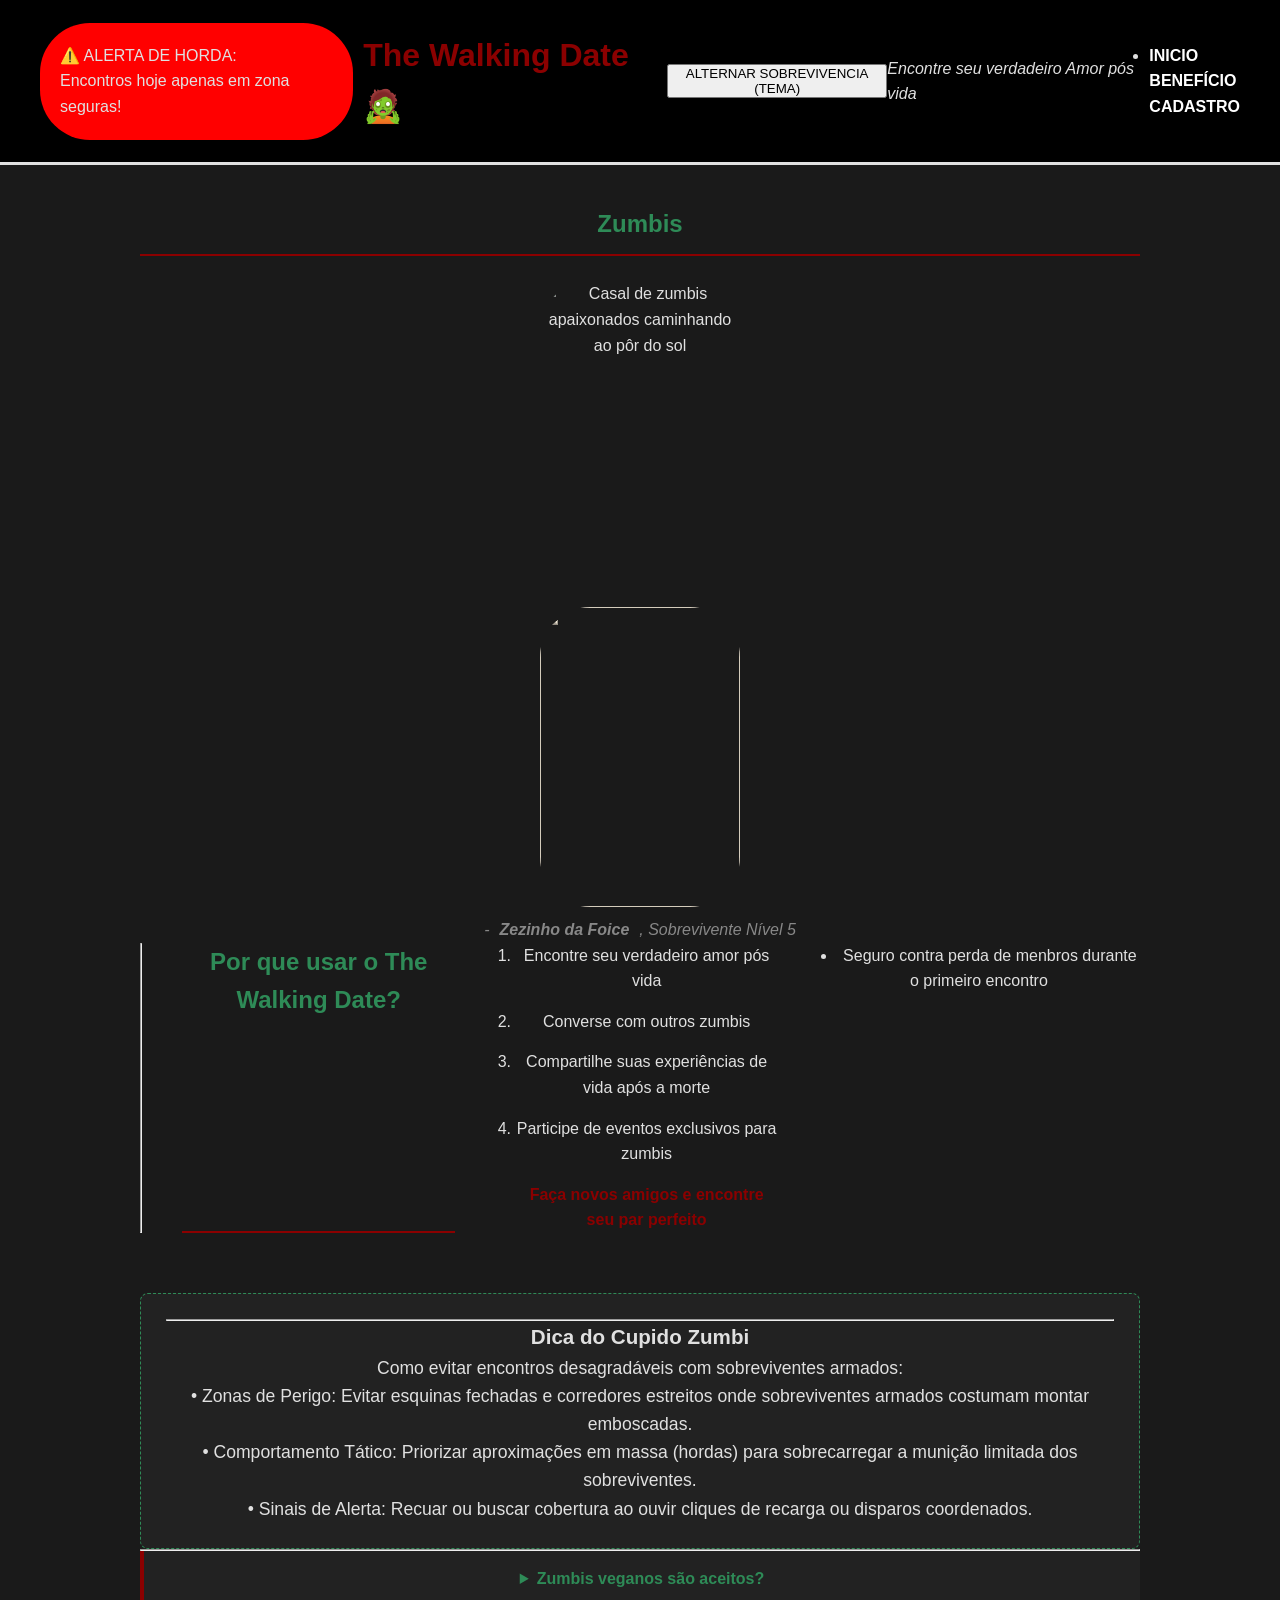
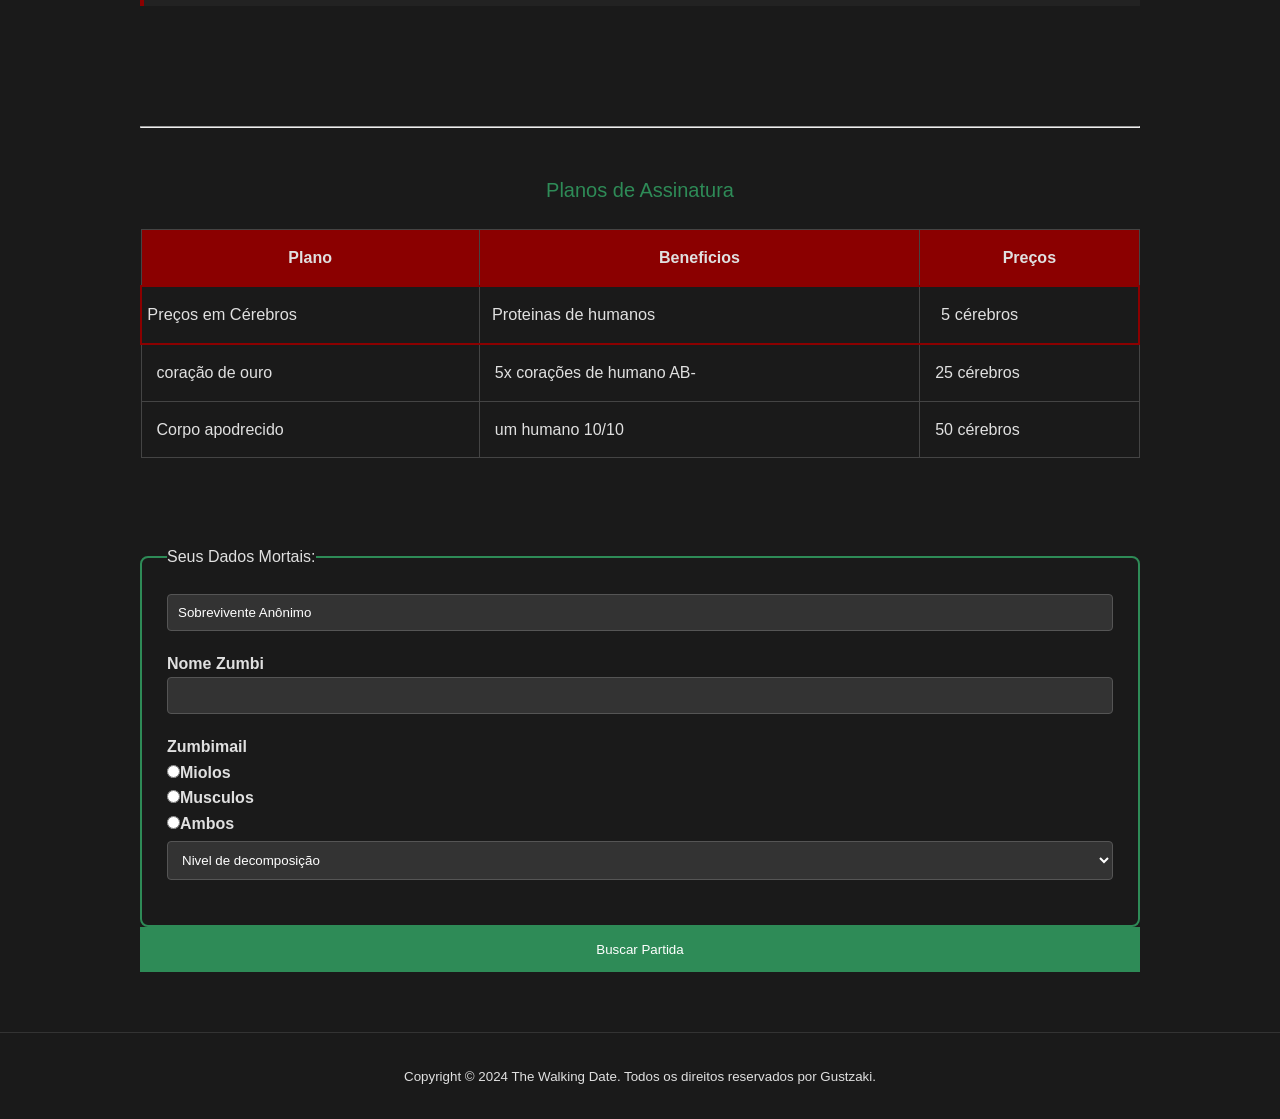
==== Atividade JavaScript/index.html @ c4e7dfef "Atividade JavaScript" ====
<!DOCTYPE html>
<html lang="pt-br" data-theme='light'>
<head>
    <meta charset="UTF-8">
    <meta name="viewport" content="width=device-width, initial-scale=1.0">
    <title>The Walking Date</title>
    <link rel="stylesheet" href="style.css">
</head>
<body>
    <header>
        <div id="barra-alerta"></div>
        <h1>The Walking Date</h1>
        <button id="btn-tema">ALTERNAR SOBREVIVENCIA (TEMA)</button>
        <p>
            <em class="frase">Encontre seu verdadeiro Amor pós vida</em>
        </p>
        <nav>
            <ul>
                <li>
                    <a href="#">Inicio</a><br>
                    <a href="#">Benefício</a><br>
                    <a href="#">Cadastro</a><br>
                </li>
            </ul>
        </nav>
    </header>
    <main>
        <section id="boas-vindas">
            <h2 class="fraseImagem">Zumbis</h2>
            <figure>
                <br>
            <img src="https://img.magnific.com/vetores-gratis/dois-fantasmas-apaixonados-em-seus-tumulos_1196-1094.jpg?semt=ais_hybrid&w=740&q=80" alt="Ilustração de um casal de monstros apaixonados deitados em suas sepulturas de mãos dadas">
            <br>
            <img class="apagar" src="https://preview.redd.it/who-else-thought-this-was-a-potato-v0-bioitlmj7odb1.jpg?width=1080&crop=smart&auto=webp&s=c76380e31476f5df208e945b1f8e72bf43a1fb78" alt="">
            </figure>
            <figcaption>Amor verdadeiro além do Túmulo</figcaption>
            <section id="beneficios">
                <hr>
                <h2>Por que usar o The Walking Date?</h2>
                <ol>
                    <li> Encontre seu verdadeiro amor pós vida</li>
                    <li> Converse com outros zumbis</li>
                    <li> Compartilhe suas experiências de vida após a morte</li>
                    <li> Participe de eventos exclusivos para zumbis</li>
                    <strong>Faça novos amigos e encontre seu par perfeito</strong>
                </ol>
            </section>
            <aside>
                <hr>
                <h3>Dica do Cupido Zumbi</h3>
                <p> Como evitar encontros desagradáveis com sobreviventes armados:<br>
                    • Zonas de Perigo: Evitar esquinas fechadas e corredores estreitos onde sobreviventes armados costumam montar emboscadas.<br>
                    • Comportamento Tático: Priorizar aproximações em massa (hordas) para sobrecarregar a munição limitada dos sobreviventes.<br>
                    • Sinais de Alerta: Recuar ou buscar cobertura ao ouvir cliques de recarga ou disparos coordenados.<br>
                </p>
            </aside>
            <section id="faq">
                <hr>
                <details>
                    <summary>Zumbis veganos são aceitos?</summary>
                    <p>
                        • Dieta baseada em plantas (e plantas de sobreviventes): Enquanto os zumbis tradicionais correm atrás de carne humana fresca, os veganos preferem focar em plantações abandonadas, milharais ou simplesmente não têm interesse em morder os humanos do aplicativo. Isso traz um nível extra de segurança para o primeiro encontro.<br>
                        • Encontros ecologicamente corretos: Um encontro com um zumbi vegano pode ser uma caminhada pacífica por uma floresta pós-apocalíptica ou colher maçãs em pomares abandonados, longe do caos e do sangue das grandes hordas.<br>
                        • Menos "DR" por comida: Vocês nunca vão brigar pelo último pedaço de estoque de enlatados de carne. Você fica com as proteínas e ele com a horta.<br>
                    </p>
                </details>
            </section>
        </section>
        <section id="planos">
            <hr>
            <br>
            <table>
                <caption>Planos de Assinatura</caption>
                <thead>
                    <tr>
                        <th>Plano</th>
                        <th>Beneficios</th>
                        <th>Preços</th>
                    </tr>
                </thead>
                <tbody>
                    <tr>
                        <td>Preços em Cérebros</td>
                        <td>Proteinas de humanos</td>
                        <td>5 cérebros</td>
                    </tr>
                </tbody>
                <tbody>
                    <tr>
                        <td>coração de ouro</td>
                        <td>5x corações de humano AB-</td>
                        <td>25 cérebros</td>
                    </tr>
                </tbody>
                <tbody>
                    <tr>
                        <td>Corpo apodrecido</td>
                        <td>um humano 10/10</td>
                        <td>50 cérebros</td>
                    </tr>
                </tbody>
            </table>
        </section>
        <section id="cadastro">
            <br>
            <form action="#" method="post">
                <fieldset>
                    <legend>Seus Dados Mortais:</legend>
                    <label>
                        <input type="text">Nome Zumbi<br>
                        <input type="email">Zumbimail<br>
                        <input type="radio">Miolos<br>
                        <input type="radio">Musculos<br>
                        <input type="radio">Ambos<br>
                    </label>
                    <select>
                        <option>Nivel de decomposição</option>
                        <option>UmPouco</option>
                        <option>Pouco</option>
                        <option>Médio</option>
                        <option>Avançado</option>
                        <option>Extremo</option>
                        <option>Apodrecido</option>
                    </select>
                </fieldset>
                <button type="submit">Buscar Partida</button>
            </form>
        </section>
    </main>
    <footer>
        <small>Copyright © 2024 The Walking Date. Todos os direitos reservados por Gustzaki.</small>
    </footer>
    <script src="script.js"></script>
</body>
</html>
---- Atividade JavaScript/style.css ----
*{
    margin: 0%;
    padding: 0%;
    box-sizing: border-box;
}
:root {
    --cor-sangue: #8b0000;
    --cor-zumbi: #2e8b57;
}
body{
    margin: 0%;
    background-color:#1a1a1a;
    color: #e0e0e0;
    font-family: Arial, sans-serif;
    line-height: 1.6;
}
header{
    background-color: #000000;
    padding: 20px 40px;
    display: flex;
    border-bottom: 3px solid;
    justify-content: space-between;
    align-items: center;
}
header h1{
    font-family: sans-serif;
    padding: 10px;
    justify-content: center;
    color: var(--cor-sangue);
}
nav ul {
    display: flex;
    gap: 25px;

}
nav a {
    text-decoration: none;
    color: #ffffff;
    font-weight: bold;
    text-transform: uppercase;
    transition: color 0.3s ease;
}
nav a:hover{
    color: var(--cor-zumbi);
}
img {
    display: block;
    max-width: 100% ;
    margin: auto;
    width: 200px;
    height: 300px;
    filter: grayscale(100%) sepia(30%);
    cursor: grab;
    border-radius: 50px;
}
img:first-of-type{
    filter: grayscale(0%)
}
img.apagar:hover{
    filter: grayscale(0%)
}
#boas-vindas h2.fraseImagem{
    display: flex;
    justify-content: center;
    animation: irParaCentro 5s ease-out forwards;
}
@keyframes irParaCentro {
    0%{
    transform: translateX(-50vw);
    opacity: 0;
    }
    100%{
        transform: translateX(0);
        opacity: 1;
    }
}
figcaption{
    display: flex;
    font-style: italic;
    color: #888;
    margin-top: 10px;
    justify-content: center;
    gap: 10px;
 }
 main{
    max-width: 1000px;
    margin: 40px auto;
 }
 section{
    margin-bottom: 60px;
 }
 h2{
    color: var(--cor-zumbi);
    border-bottom: 2px solid var(--cor-sangue);
    padding-bottom: 10px;
 }
 #boas-vindas {
    text-align: center;
    overflow-x: hidden;
 }
#beneficios {
    display: flex;
    gap: 40px;
}
#beneficios ol {
    padding-left: 20px;
}
#beneficios li {
    margin-bottom: 15px;
}
#beneficios strong {
    color: var(--cor-sangue);
}
aside{
    background-color: #222222;
    padding: 25px;
    border-radius: 8px;
    border: 1px dashed var(--cor-zumbi);
}
details p {
    font-size: 1.2rem;
    font-style: italic;
    border-left: 5px solid var(--cor-zumbi);
    padding-left: 20px;
}
table{
    width: 100%;
    border-collapse: collapse;
}
td{
    border: 1px solid #444;
    padding: 15px;
}
th{
    border: 1px solid #444;
    padding: 15px;
    background-color: var(--cor-sangue);
}
caption{
    padding: 20px;
    font-size: 20px;
    height: 75px;
    color: var(--cor-zumbi);
}
fieldset{
    border: 2px solid var(--cor-zumbi);
    padding: 25px;
    border-radius: 8px;
}
button[type="submit"] {
    background-color: var(--cor-zumbi);
    color: white;
    padding: 15px 30px;
    border: none;
    cursor: pointer;
    width: 100%;
}
button:hover{
    color: var(--cor-sangue);
}
input[type="text"]{
    width: 100%;
    padding: 10px;
    margin-bottom: 20px;
    border-radius: 4px;
    background-color: #333;
    color: #fff;
    border: 1px solid #555;
}
input[type="email"]{
    width: 100%;
    padding: 10px;
    margin-bottom: 20px;
    border-radius: 4px;
    background-color: #333;
    color: #fff;
    border: 1px solid #555;
}
select{
    width: 100%;
    padding: 10px;
    margin-bottom: 20px;
    border-radius: 4px;
    background-color: #333;
    color: #fff;
    border: 1px solid #555;
}
:focus{
    outline: none;
    border-color: var(--cor-zumbi);
}
label{
    display: block;
    margin-bottom: 5px;
    font-weight: bold;
}
details{
    background-color: #222;
    padding: 15px;
    margin-bottom: 10px;
    border-left: 4px solid var(--cor-sangue);
}
summary{
    cursor: pointer;
    font-weight: bold;
    color: var(--cor-zumbi);
}
details p {
    margin-top: 15px;
    color: #bbb;
}
footer{
    text-align: center;
    padding: 30px;
    margin-top: 40px;
    border-top: 1px solid #333;
}
@media (max-width: 768px){
    header{
        flex-direction: column;
        gap: 15px;
    }
    #beneficios{
        flex-direction: column;
    }
}
.destaque-infectado{
    border: 2px solid var(--cor-sangue);
    transform: scale(1.02);
}
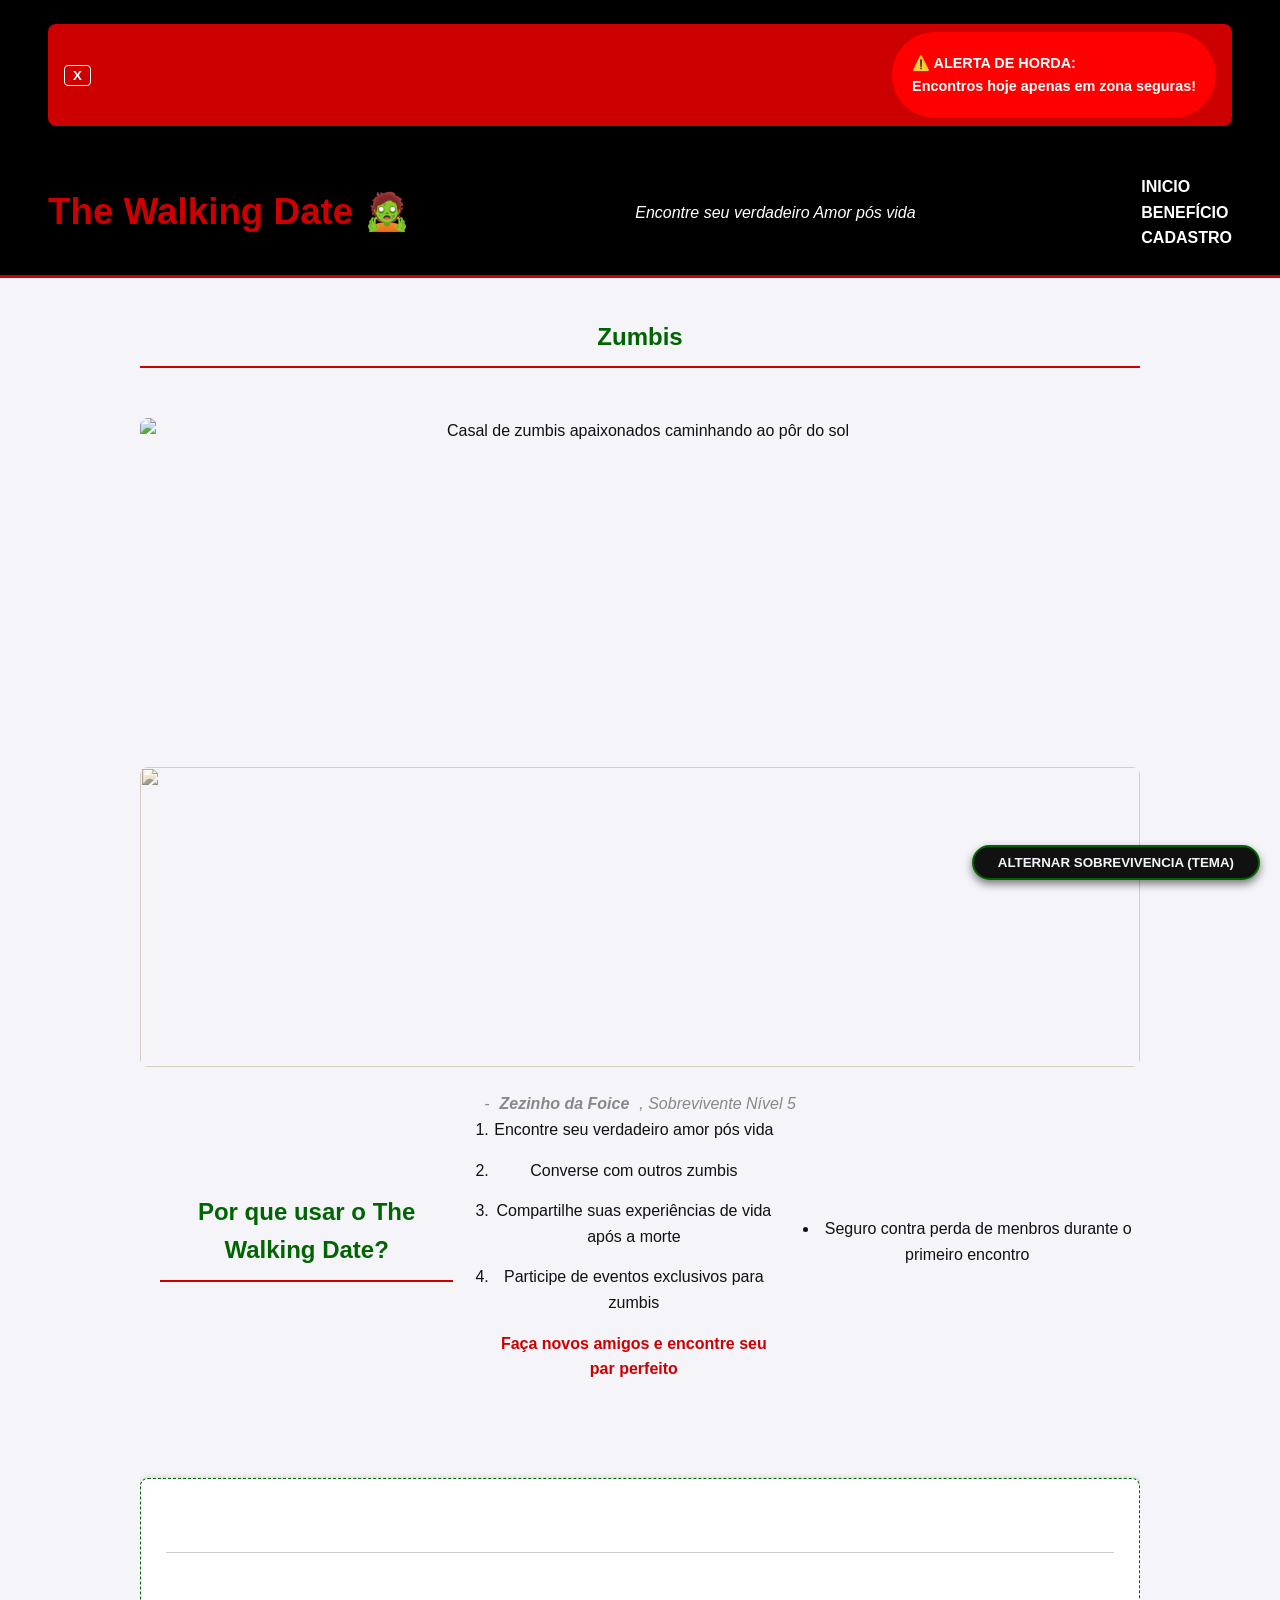
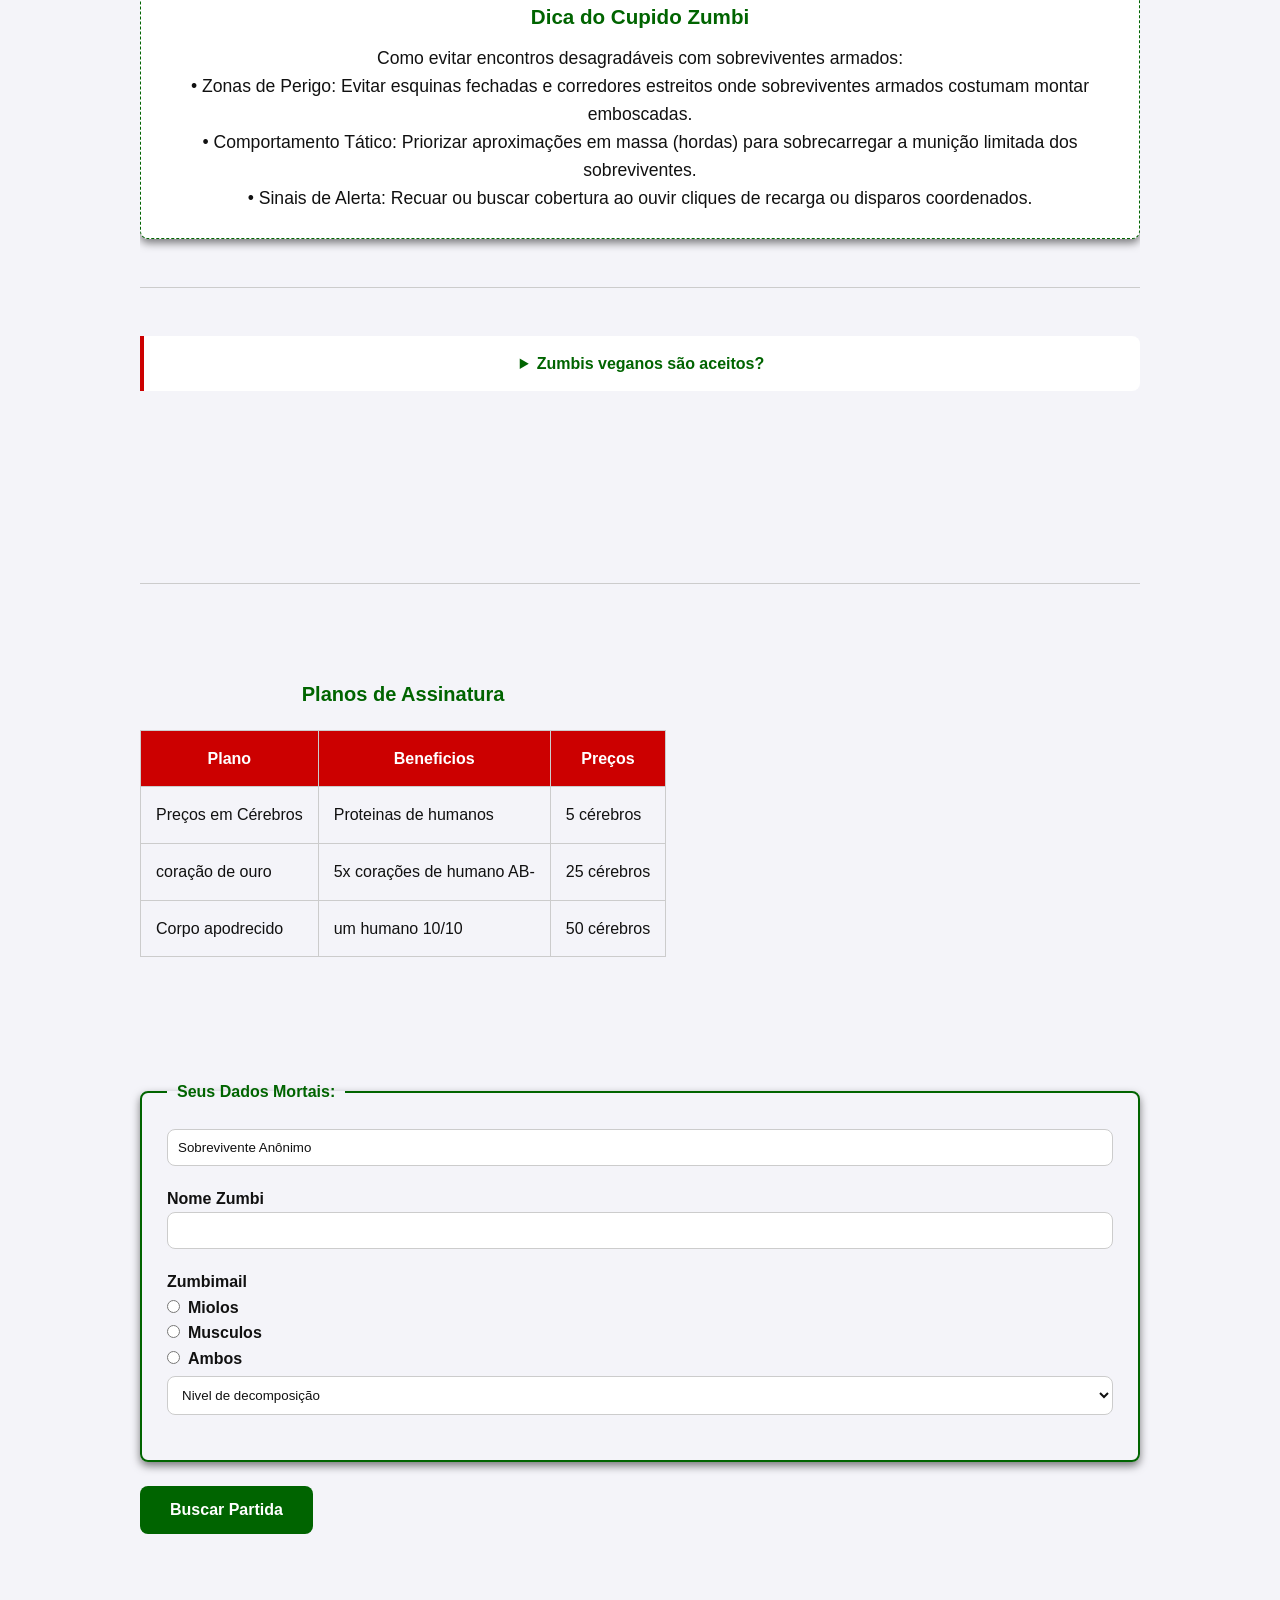
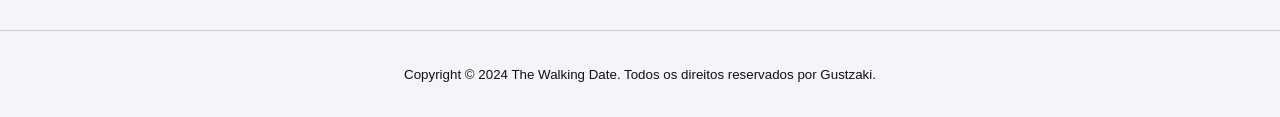
==== commit 5fe29118: "Organizando pastas" ====
--- a/Atividade JavaScript/index.html
+++ b/Atividade JavaScript/index.html
@@ -8,7 +8,9 @@
 </head>
 <body>
     <header>
-        <div id="barra-alerta"></div>
+        <div id="barra-alerta">
+            <button id="fechar-alerta">X</button>
+        </div>
         <h1>The Walking Date</h1>
         <button id="btn-tema">ALTERNAR SOBREVIVENCIA (TEMA)</button>
         <p>
--- a/Atividade JavaScript/style.css
+++ b/Atividade JavaScript/style.css
@@ -1,230 +1,437 @@
-*{
-    margin: 0%;
-    padding: 0%;
+* {
+    margin: 0;
+    padding: 0;
     box-sizing: border-box;
 }
+
 :root {
     --cor-sangue: #8b0000;
     --cor-zumbi: #2e8b57;
-}
-body{
-    margin: 0%;
-    background-color:#1a1a1a;
-    color: #e0e0e0;
-    font-family: Arial, sans-serif;
+    --cor-fundo-base: #1a1a1a;
+    --cor-texto-base: #e0e0e0;
+    --cor-superficie: #222222;
+    --cor-input-fundo: #333333;
+    --cor-borda: #555555;
+    
+    --espaco-p: 8px;
+    --espaco-m: 16px;
+    --espaco-g: 32px;
+    
+    --borda-suave: 8px;
+    --borda-arredondada: 50px;
+    --fonte-principal: 'Arial', sans-serif;
+    --sombra-padrao: 0 4px 8px rgba(0, 0, 0, 0.5);
+    --transicao-rapida: 0.3s ease;
+}
+
+@media (prefers-color-scheme: light) {
+    :root {
+        --cor-fundo-base: #f4f4f9;
+        --cor-texto-base: #111111;
+        --cor-superficie: #ffffff;
+        --cor-input-fundo: #ffffff;
+        --cor-borda: #cccccc;
+    }
+}
+
+html[data-theme='light'] {
+    --cor-fundo-base: #f4f4f9;
+    --cor-texto-base: #111111;
+    --cor-superficie: #ffffff;
+    --cor-input-fundo: #ffffff;
+    --cor-borda: #cccccc;
+    --cor-sangue: #cc0000;
+    --cor-zumbi: #006400;
+}
+
+html[data-theme='dark'] {
+    --cor-sangue: #8b0000;
+    --cor-zumbi: #2e8b57;
+    --cor-fundo-base: #1a1a1a;
+    --cor-texto-base: #e0e0e0;
+    --cor-superficie: #222222;
+    --cor-input-fundo: #333333;
+    --cor-borda: #555555;
+}
+
+body {
+    background-color: var(--cor-fundo-base);
+    color: var(--cor-texto-base);
+    font-family: var(--fonte-principal);
     line-height: 1.6;
-}
-header{
-    background-color: #000000;
-    padding: 20px 40px;
-    display: flex;
-    border-bottom: 3px solid;
+    transition: background-color var(--transicao-rapida), color var(--transicao-rapida);
+}
+
+/* Barra de Alerta */
+#barra-alerta {
+    width: 100%;
+    background-color: var(--cor-sangue);
+    color: #ffffff;
+    padding: 8px 16px;
+    display: flex;
     justify-content: space-between;
     align-items: center;
-}
-header h1{
+    font-size: 0.9rem;
+    font-weight: bold;
+    border-radius: var(--borda-suave);
+    margin-bottom: var(--espaco-m);
+}
+
+#fechar-alerta {
+    background: transparent;
+    border: 1px solid #ffffff;
+    color: #ffffff;
+    padding: 2px 8px;
+    border-radius: 4px;
+    cursor: pointer;
+    font-weight: bold;
+}
+
+#fechar-alerta:hover {
+    background-color: #ffffff;
+    color: var(--cor-sangue);
+}
+
+/* Cabeçalho e Navegação */
+header {
+    background-color: #000000;
+    color: #ffffff;
+    padding: var(--espaco-m) var(--espaco-g);
+    display: flex;
+    flex-direction: column;
+    justify-content: space-between;
+    align-items: center;
+    text-align: center;
+    border-bottom: 3px solid var(--cor-sangue);
+    gap: var(--espaco-m);
+    flex-wrap: wrap;
+}
+
+header h1 {
     font-family: sans-serif;
-    padding: 10px;
-    justify-content: center;
+    font-size: calc(1.5rem + 1vw);
     color: var(--cor-sangue);
 }
+
 nav ul {
     display: flex;
-    gap: 25px;
-
-}
+    flex-direction: column;
+    gap: var(--espaco-p);
+    list-style: none;
+}
+
 nav a {
     text-decoration: none;
     color: #ffffff;
     font-weight: bold;
     text-transform: uppercase;
-    transition: color 0.3s ease;
-}
-nav a:hover{
-    color: var(--cor-zumbi);
-}
+    transition: all var(--transicao-rapida);
+}
+
+nav a:hover {
+    color: var(--cor-zumbi);
+}
+
+/* Conteúdo Principal */
+main {
+    width: calc(100% - var(--espaco-g) * 2);
+    max-width: 1000px;
+    margin: 40px auto;
+}
+
+section {
+    margin-bottom: calc(var(--espaco-g) * 2);
+}
+
+hr {
+    border: 0;
+    height: 1px;
+    background: var(--cor-borda);
+    margin: var(--espaco-g) 0;
+}
+
+h2 {
+    color: var(--cor-zumbi);
+    border-bottom: 2px solid var(--cor-sangue);
+    padding-bottom: 10px;
+    margin-bottom: var(--espaco-m);
+}
+
+/* Boas-vindas e Imagens */
+#boas-vindas {
+    text-align: center;
+    overflow-x: hidden;
+}
+
+#boas-vindas h2.fraseImagem {
+    display: flex;
+    justify-content: center;
+    animation: irParaCentro 5s ease-out forwards;
+}
+
+@keyframes irParaCentro {
+    0% {
+        transform: translateX(-50vw);
+        opacity: 0;
+    }
+    100% {
+        transform: translateX(0);
+        opacity: 1;
+    }
+}
+
 img {
     display: block;
-    max-width: 100% ;
-    margin: auto;
-    width: 200px;
+    width: 100%;
+    max-width: 100%;
     height: 300px;
+    object-fit: cover;
+    margin: 0 auto var(--espaco-m) auto;
     filter: grayscale(100%) sepia(30%);
     cursor: grab;
-    border-radius: 50px;
-}
-img:first-of-type{
-    filter: grayscale(0%)
-}
-img.apagar:hover{
-    filter: grayscale(0%)
-}
-#boas-vindas h2.fraseImagem{
-    display: flex;
-    justify-content: center;
-    animation: irParaCentro 5s ease-out forwards;
-}
-@keyframes irParaCentro {
-    0%{
-    transform: translateX(-50vw);
-    opacity: 0;
-    }
-    100%{
-        transform: translateX(0);
-        opacity: 1;
-    }
-}
-figcaption{
-    display: flex;
-    font-style: italic;
-    color: #888;
-    margin-top: 10px;
+    border-radius: var(--borda-suave);
+    transition: all var(--transicao-rapida);
+}
+
+img:first-of-type,
+img.apagar:hover {
+    filter: grayscale(0%);
+}
+
+figcaption {
+    display: flex;
     justify-content: center;
     gap: 10px;
- }
- main{
-    max-width: 1000px;
-    margin: 40px auto;
- }
- section{
-    margin-bottom: 60px;
- }
- h2{
-    color: var(--cor-zumbi);
-    border-bottom: 2px solid var(--cor-sangue);
-    padding-bottom: 10px;
- }
- #boas-vindas {
-    text-align: center;
-    overflow-x: hidden;
- }
+    font-style: italic;
+    color: #888888;
+    margin-top: 10px;
+}
+
+/* Benefícios */
 #beneficios {
     display: flex;
-    gap: 40px;
-}
+    flex-direction: column;
+    gap: 20px;
+}
+
 #beneficios ol {
     padding-left: 20px;
 }
+
 #beneficios li {
     margin-bottom: 15px;
 }
+
 #beneficios strong {
     color: var(--cor-sangue);
 }
-aside{
-    background-color: #222222;
+
+/* Aside (Dicas) */
+aside {
+    background-color: var(--cor-superficie);
     padding: 25px;
-    border-radius: 8px;
+    border-radius: var(--borda-suave);
     border: 1px dashed var(--cor-zumbi);
-}
+    box-shadow: var(--sombra-padrao);
+    margin-bottom: var(--espaco-g);
+}
+
+aside h3 {
+    color: var(--cor-zumbi);
+    margin-bottom: 10px;
+}
+
+aside ul {
+    padding-left: 20px;
+    margin-top: 10px;
+}
+
+aside li {
+    margin-bottom: 8px;
+}
+
+/* FAQ (Details) */
+details {
+    background-color: var(--cor-superficie);
+    padding: 15px;
+    margin-bottom: 10px;
+    border-left: 4px solid var(--cor-sangue);
+    border-radius: 0 var(--borda-suave) var(--borda-suave) 0;
+}
+
+summary {
+    cursor: pointer;
+    font-weight: bold;
+    color: var(--cor-zumbi);
+}
+
 details p {
-    font-size: 1.2rem;
+    margin-top: 15px;
+    font-size: 1.1rem;
     font-style: italic;
     border-left: 5px solid var(--cor-zumbi);
     padding-left: 20px;
-}
-table{
+    color: var(--cor-texto-base);
+}
+
+/* Tabela de Planos */
+table {
     width: 100%;
     border-collapse: collapse;
-}
-td{
-    border: 1px solid #444;
+    display: block;
+    overflow-x: auto;
+}
+
+td, th {
+    border: 1px solid var(--cor-borda);
     padding: 15px;
 }
-th{
-    border: 1px solid #444;
-    padding: 15px;
+
+th {
     background-color: var(--cor-sangue);
-}
-caption{
+    color: #ffffff;
+}
+
+caption {
     padding: 20px;
     font-size: 20px;
-    height: 75px;
-    color: var(--cor-zumbi);
-}
-fieldset{
+    font-weight: bold;
+    color: var(--cor-zumbi);
+}
+
+/* Formulário */
+fieldset {
     border: 2px solid var(--cor-zumbi);
     padding: 25px;
-    border-radius: 8px;
-}
-button[type="submit"] {
-    background-color: var(--cor-zumbi);
-    color: white;
-    padding: 15px 30px;
-    border: none;
+    border-radius: var(--borda-suave);
+    box-shadow: var(--sombra-padrao);
+    margin-bottom: var(--espaco-m);
+}
+
+legend {
+    padding: 0 10px;
+    font-weight: bold;
+    color: var(--cor-zumbi);
+}
+
+label {
+    display: block;
+    margin-bottom: 5px;
+    font-weight: bold;
+}
+
+.grupo-radio-titulo {
+    font-weight: bold;
+    margin-bottom: 8px;
+}
+
+.grupo-radio {
+    margin-bottom: 20px;
+}
+
+.grupo-radio label {
+    font-weight: normal;
     cursor: pointer;
-    width: 100%;
-}
-button:hover{
-    color: var(--cor-sangue);
-}
-input[type="text"]{
+}
+
+input[type="radio"] {
+    margin-right: 8px;
+    accent-color: var(--cor-zumbi);
+}
+
+input[type="text"],
+input[type="email"],
+select {
     width: 100%;
     padding: 10px;
     margin-bottom: 20px;
-    border-radius: 4px;
-    background-color: #333;
-    color: #fff;
-    border: 1px solid #555;
-}
-input[type="email"]{
-    width: 100%;
-    padding: 10px;
-    margin-bottom: 20px;
-    border-radius: 4px;
-    background-color: #333;
-    color: #fff;
-    border: 1px solid #555;
-}
-select{
-    width: 100%;
-    padding: 10px;
-    margin-bottom: 20px;
-    border-radius: 4px;
-    background-color: #333;
-    color: #fff;
-    border: 1px solid #555;
-}
-:focus{
+    border-radius: var(--borda-suave);
+    background-color: var(--cor-input-fundo);
+    color: var(--cor-texto-base);
+    border: 1px solid var(--cor-borda);
+}
+
+:focus {
     outline: none;
     border-color: var(--cor-zumbi);
 }
-label{
-    display: block;
-    margin-bottom: 5px;
-    font-weight: bold;
-}
-details{
-    background-color: #222;
-    padding: 15px;
-    margin-bottom: 10px;
-    border-left: 4px solid var(--cor-sangue);
-}
-summary{
+
+.botao-match,
+button[type="submit"] {
+    --cor-botao: var(--cor-zumbi);
+    background-color: var(--cor-botao);
+    color: #ffffff;
+    padding: 15px 30px;
+    border: none;
+    border-radius: var(--borda-suave);
     cursor: pointer;
     font-weight: bold;
-    color: var(--cor-zumbi);
-}
-details p {
-    margin-top: 15px;
-    color: #bbb;
-}
-footer{
+    font-size: 1rem;
+    transition: all var(--transicao-rapida);
+}
+
+.botao-match:hover,
+button[type="submit"]:hover {
+    --cor-botao: var(--cor-sangue);
+    background-color: var(--cor-botao);
+}
+
+/* Botão Flutuante de Tema */
+#btn-tema {
+    border-radius: var(--borda-arredondada);
+    padding: var(--espaco-p) var(--espaco-m);
+    position: fixed;
+    bottom: 20px;
+    right: 20px;
+    z-index: 100;
+    border: 2px solid var(--cor-zumbi);
+    cursor: pointer;
+    font-weight: bold;
+    background-color: var(--cor-texto-base);
+    color: var(--cor-fundo-base);
+    box-shadow: var(--sombra-padrao);
+    transition: all var(--transicao-rapida);
+}
+
+#btn-tema:hover {
+    transform: scale(1.05);
+}
+
+/* Rodapé */
+footer {
     text-align: center;
     padding: 30px;
     margin-top: 40px;
-    border-top: 1px solid #333;
-}
-@media (max-width: 768px){
-    header{
-        flex-direction: column;
-        gap: 15px;
-    }
-    #beneficios{
-        flex-direction: column;
-    }
-}
-.destaque-infectado{
-    border: 2px solid var(--cor-sangue);
-    transform: scale(1.02);
-}+    border-top: 1px solid var(--cor-borda);
+}
+
+/* Responsividade */
+@media (min-width: 768px) {
+    :root {
+        --espaco-m: 24px;
+        --espaco-g: 48px;
+    }
+
+    header {
+        flex-direction: row;
+        text-align: left;
+    }
+
+    nav ul {
+        flex-direction: row;
+        gap: var(--espaco-g);
+    }
+
+    #beneficios {
+        flex-direction: row;
+        align-items: center;
+        justify-content: space-between;
+    }
+}
+
+@media (min-width: 1024px) {
+    details p {
+        max-width: 800px;
+        margin: 15px auto 0 auto;
+    }
+}
